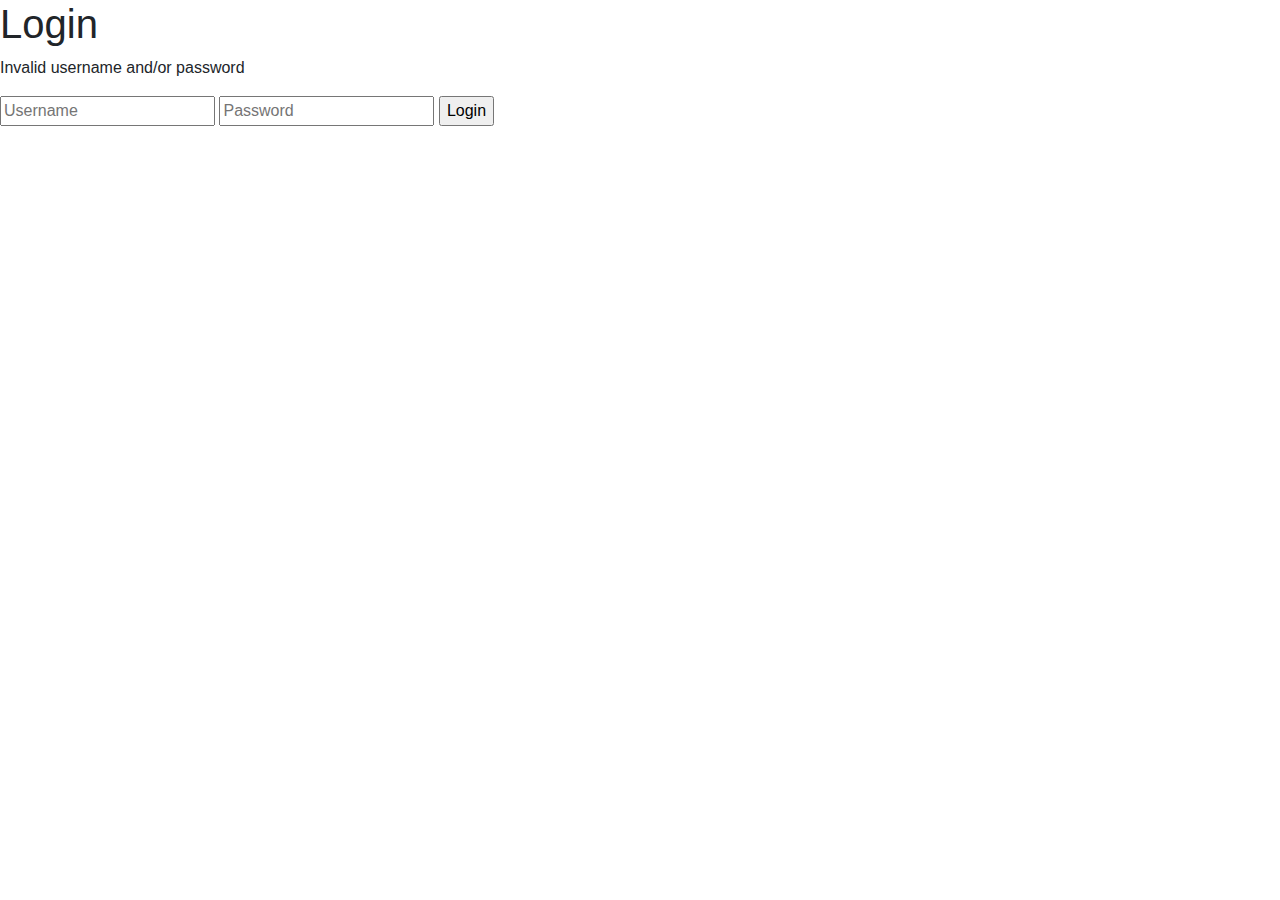
==== login-page.html @ 5237d0e8 "first commit" ====
<!DOCTYPE html>
<html lang="en">

<head>
  <meta charset="UTF-8">
  <meta http-equiv="X-UA-Compatible" content="IE=edge">
  <meta name="viewport" content="width=device-width, initial-scale=1.0">
  <title>Login</title>
  <link rel="stylesheet" href="https://cdn.jsdelivr.net/npm/bootstrap@4.0.0/dist/css/bootstrap.min.css" integrity="sha384-Gn5384xqQ1aoWXA+058RXPxPg6fy4IWvTNh0E263XmFcJlSAwiGgFAW/dAiS6JXm" crossorigin="anonymous">
    <link rel="apple-touch-icon" href="assets/img/aelogo bullet-01.png">
    <link rel="shortcut icon" type="image/x-icon" href="assets/img/aelogo bullet-01.png">
    <!-- Load Require CSS -->
    <link href="assets/css/bootstrap.min.css" rel="stylesheet">
    <!-- Font CSS -->
    <link href="assets/css/boxicon.min.css" rel="stylesheet">
    <link href="https://fonts.googleapis.com/css2?family=Open+Sans:wght@300;400;600&display=swap" rel="stylesheet">
    <!-- Load Tempalte CSS -->
    <link rel="stylesheet" href="assets/css/stylesheet_2.css">
    <!-- Custom CSS -->
    <!-- <link rel="stylesheet" href="assets/css/stylesheet.css"> -->
  <script defer src="login-page.js"></script>
</head>

<body onload="openPage()">
  <main id="main-holder">
    <h1 id="login-header">Login</h1>
    
    <div id="login-error-msg-holder">
      <p id="login-error-msg">Invalid username <span id="error-msg-second-line">and/or password</span></p>
    </div>
    
    <form id="login-form">
      <input type="text" name="username" id="username-field" class="login-form-field" placeholder="Username">
      <input type="password" name="password" id="password-field" class="login-form-field" placeholder="Password">
      <input type="submit" value="Login" id="login-form-submit">
    </form>
  
  </main>
</body>

</html>
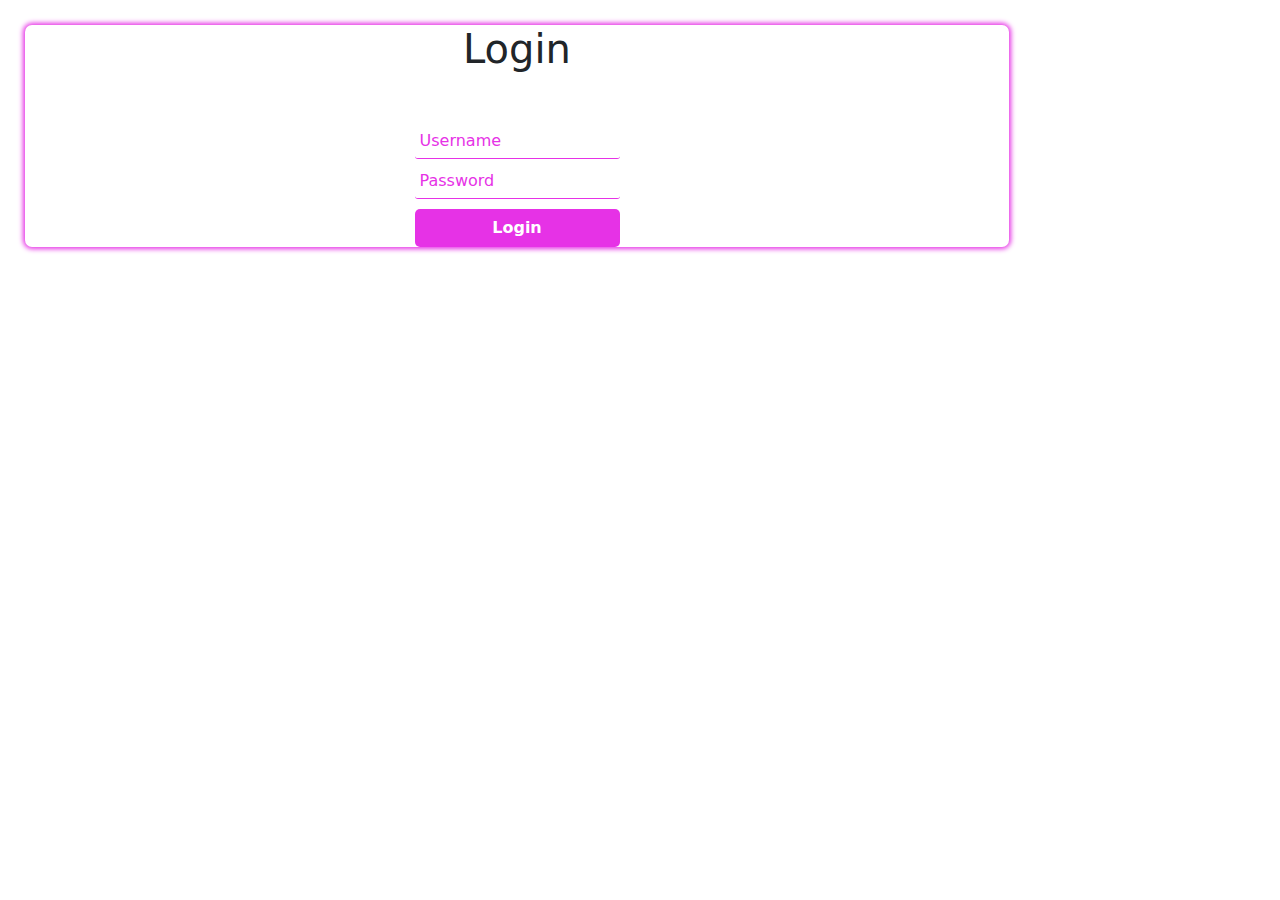
==== commit 712a066c: "bijtecssenlogindinges" ====
--- a/login-page.html
+++ b/login-page.html
@@ -21,7 +21,7 @@
   <script defer src="login-page.js"></script>
 </head>
 
-<body onload="openPage()">
+<body>
   <main id="main-holder">
     <h1 id="login-header">Login</h1>
     
--- a/assets/css/boxicon.min.css
+++ b/assets/css/boxicon.min.css
@@ -0,0 +1 @@
+@font-face{font-family:'boxicons';font-weight:normal;font-style:normal;src:url('../fonts/boxicons.eot');src:url('../fonts/boxicons.eot') format('embedded-opentype'),url('../fonts/boxicons.woff2') format('woff2'),url('../fonts/boxicons.woff') format('woff'),url('../fonts/boxicons.ttf') format('truetype'),url('../fonts/boxicons.svg?#boxicons') format('svg')}.bx{font-family:'boxicons'!important;font-weight:normal;font-style:normal;font-variant:normal;line-height:1;display:inline-block;text-transform:none;speak:none;-webkit-font-smoothing:antialiased;-moz-osx-font-smoothing:grayscale}.bx-ul{margin-left:2em;padding-left:0;list-style:none}.bx-ul>li{position:relative}.bx-ul .bx{font-size:inherit;line-height:inherit;position:absolute;left:-2em;width:2em;text-align:center}@-webkit-keyframes spin{0%{-webkit-transform:rotate(0);transform:rotate(0)}100%{-webkit-transform:rotate(359deg);transform:rotate(359deg)}}@keyframes spin{0%{-webkit-transform:rotate(0);transform:rotate(0)}100%{-webkit-transform:rotate(359deg);transform:rotate(359deg)}}@-webkit-keyframes burst{0%{-webkit-transform:scale(1);transform:scale(1);opacity:1}90%{-webkit-transform:scale(1.5);transform:scale(1.5);opacity:0}}@keyframes burst{0%{-webkit-transform:scale(1);transform:scale(1);opacity:1}90%{-webkit-transform:scale(1.5);transform:scale(1.5);opacity:0}}@-webkit-keyframes flashing{0%{opacity:1}45%{opacity:0}90%{opacity:1}}@keyframes flashing{0%{opacity:1}45%{opacity:0}90%{opacity:1}}@-webkit-keyframes fade-left{0%{-webkit-transform:translateX(0);transform:translateX(0);opacity:1}75%{-webkit-transform:translateX(-20px);transform:translateX(-20px);opacity:0}}@keyframes fade-left{0%{-webkit-transform:translateX(0);transform:translateX(0);opacity:1}75%{-webkit-transform:translateX(-20px);transform:translateX(-20px);opacity:0}}@-webkit-keyframes fade-right{0%{-webkit-transform:translateX(0);transform:translateX(0);opacity:1}75%{-webkit-transform:translateX(20px);transform:translateX(20px);opacity:0}}@keyframes fade-right{0%{-webkit-transform:translateX(0);transform:translateX(0);opacity:1}75%{-webkit-transform:translateX(20px);transform:translateX(20px);opacity:0}}@-webkit-keyframes fade-up{0%{-webkit-transform:translateY(0);transform:translateY(0);opacity:1}75%{-webkit-transform:translateY(-20px);transform:translateY(-20px);opacity:0}}@keyframes fade-up{0%{-webkit-transform:translateY(0);transform:translateY(0);opacity:1}75%{-webkit-transform:translateY(-20px);transform:translateY(-20px);opacity:0}}@-webkit-keyframes fade-down{0%{-webkit-transform:translateY(0);transform:translateY(0);opacity:1}75%{-webkit-transform:translateY(20px);transform:translateY(20px);opacity:0}}@keyframes fade-down{0%{-webkit-transform:translateY(0);transform:translateY(0);opacity:1}75%{-webkit-transform:translateY(20px);transform:translateY(20px);opacity:0}}@-webkit-keyframes tada{from{-webkit-transform:scale3d(1,1,1);transform:scale3d(1,1,1)}10%,20%{-webkit-transform:scale3d(.95,.95,.95) rotate3d(0,0,1,-10deg);transform:scale3d(.95,.95,.95) rotate3d(0,0,1,-10deg)}30%,50%,70%,90%{-webkit-transform:scale3d(1,1,1) rotate3d(0,0,1,10deg);transform:scale3d(1,1,1) rotate3d(0,0,1,10deg)}40%,60%,80%{-webkit-transform:scale3d(1,1,1) rotate3d(0,0,1,-10deg);transform:scale3d(1,1,1) rotate3d(0,0,1,-10deg)}to{-webkit-transform:scale3d(1,1,1);transform:scale3d(1,1,1)}}@keyframes tada{from{-webkit-transform:scale3d(1,1,1);transform:scale3d(1,1,1)}10%,20%{-webkit-transform:scale3d(.95,.95,.95) rotate3d(0,0,1,-10deg);transform:scale3d(.95,.95,.95) rotate3d(0,0,1,-10deg)}30%,50%,70%,90%{-webkit-transform:scale3d(1,1,1) rotate3d(0,0,1,10deg);transform:scale3d(1,1,1) rotate3d(0,0,1,10deg)}40%,60%,80%{-webkit-transform:rotate3d(0,0,1,-10deg);transform:rotate3d(0,0,1,-10deg)}to{-webkit-transform:scale3d(1,1,1);transform:scale3d(1,1,1)}}.bx-spin{-webkit-animation:spin 2s linear infinite;animation:spin 2s linear infinite}.bx-spin-hover:hover{-webkit-animation:spin 2s linear infinite;animation:spin 2s linear infinite}.bx-tada{-webkit-animation:tada 1.5s ease infinite;animation:tada 1.5s ease infinite}.bx-tada-hover:hover{-webkit-animation:tada 1.5s ease infinite;animation:tada 1.5s ease infinite}.bx-flashing{-webkit-animation:flashing 1.5s infinite linear;animation:flashing 1.5s infinite linear}.bx-flashing-hover:hover{-webkit-animation:flashing 1.5s infinite linear;animation:flashing 1.5s infinite linear}.bx-burst{-webkit-animation:burst 1.5s infinite linear;animation:burst 1.5s infinite linear}.bx-burst-hover:hover{-webkit-animation:burst 1.5s infinite linear;animation:burst 1.5s infinite linear}.bx-fade-up{-webkit-animation:fade-up 1.5s infinite linear;animation:fade-up 1.5s infinite linear}.bx-fade-up-hover:hover{-webkit-animation:fade-up 1.5s infinite linear;animation:fade-up 1.5s infinite linear}.bx-fade-down{-webkit-animation:fade-down 1.5s infinite linear;animation:fade-down 1.5s infinite linear}.bx-fade-down-hover:hover{-webkit-animation:fade-down 1.5s infinite linear;animation:fade-down 1.5s infinite linear}.bx-fade-left{-webkit-animation:fade-left 1.5s infinite linear;animation:fade-left 1.5s infinite linear}.bx-fade-left-hover:hover{-webkit-animation:fade-left 1.5s infinite linear;animation:fade-left 1.5s infinite linear}.bx-fade-right{-webkit-animation:fade-right 1.5s infinite linear;animation:fade-right 1.5s infinite linear}.bx-fade-right-hover:hover{-webkit-animation:fade-right 1.5s infinite linear;animation:fade-right 1.5s infinite linear}.bx-xs{font-size:1rem!important}.bx-sm{font-size:1.55rem!important}.bx-md{font-size:2.25rem!important}.bx-fw{font-size:1.2857142857em;line-height:.8em;width:1.2857142857em;height:.8em;margin-top:-.2em!important;vertical-align:middle}.bx-lg{font-size:3.0!important}.bx-pull-left{float:left;margin-right:.3em!important}.bx-pull-right{float:right;margin-left:.3em!important}.bx-rotate-90{transform:rotate(90deg);-ms-filter:'progid:DXImageTransform.Microsoft.BasicImage(rotation=1)'}.bx-rotate-180{transform:rotate(180deg);-ms-filter:'progid:DXImageTransform.Microsoft.BasicImage(rotation=2)'}.bx-rotate-270{transform:rotate(270deg);-ms-filter:'progid:DXImageTransform.Microsoft.BasicImage(rotation=3)'}.bx-flip-horizontal{transform:scaleX(-1);-ms-filter:'progid:DXImageTransform.Microsoft.BasicImage(rotation=0,mirror=1)'}.bx-flip-vertical{transform:scaleY(-1);-ms-filter:'progid:DXImageTransform.Microsoft.BasicImage(rotation=2,mirror=1)'}.bx-border{padding:.25em;border:.07em solid rgba(0,0,0,.1);border-radius:.25em}.bx-border-circle{padding:.25em;border:.07em solid rgba(0,0,0,.1);border-radius:50%}.bx-abacus:before{content:"\e900"}.bx-accessibility:before{content:"\e901"}.bx-add-to-queue:before{content:"\e902"}.bx-adjust:before{content:"\e903"}.bx-alarm:before{content:"\e904"}.bx-alarm-add:before{content:"\e905"}.bx-alarm-exclamation:before{content:"\e906"}.bx-alarm-off:before{content:"\e907"}.bx-alarm-snooze:before{content:"\e908"}.bx-album:before{content:"\e909"}.bx-align-justify:before{content:"\e90a"}.bx-align-left:before{content:"\e90b"}.bx-align-middle:before{content:"\e90c"}.bx-align-right:before{content:"\e90d"}.bx-analyse:before{content:"\e90e"}.bx-anchor:before{content:"\e90f"}.bx-angry:before{content:"\e910"}.bx-aperture:before{content:"\e911"}.bx-arch:before{content:"\e912"}.bx-archive:before{content:"\e913"}.bx-archive-in:before{content:"\e914"}.bx-archive-out:before{content:"\e915"}.bx-area:before{content:"\e916"}.bx-arrow-back:before{content:"\e917"}.bx-arrow-from-bottom:before{content:"\e918"}.bx-arrow-from-left:before{content:"\e919"}.bx-arrow-from-right:before{content:"\e91a"}.bx-arrow-from-top:before{content:"\e91b"}.bx-arrow-to-bottom:before{content:"\e91c"}.bx-arrow-to-left:before{content:"\e91d"}.bx-arrow-to-right:before{content:"\e91e"}.bx-arrow-to-top:before{content:"\e91f"}.bx-at:before{content:"\e920"}.bx-atom:before{content:"\e921"}.bx-award:before{content:"\e922"}.bx-badge:before{content:"\e923"}.bx-badge-check:before{content:"\e924"}.bx-ball:before{content:"\e925"}.bx-band-aid:before{content:"\e926"}.bx-bar-chart:before{content:"\e927"}.bx-bar-chart-alt:before{content:"\e928"}.bx-bar-chart-alt-2:before{content:"\e929"}.bx-bar-chart-square:before{content:"\e92a"}.bx-barcode:before{content:"\e92b"}.bx-barcode-reader:before{content:"\e92c"}.bx-baseball:before{content:"\e92d"}.bx-basket:before{content:"\e92e"}.bx-basketball:before{content:"\e92f"}.bx-bath:before{content:"\e930"}.bx-battery:before{content:"\e931"}.bx-bed:before{content:"\e932"}.bx-been-here:before{content:"\e933"}.bx-beer:before{content:"\e934"}.bx-bell:before{content:"\e935"}.bx-bell-minus:before{content:"\e936"}.bx-bell-off:before{content:"\e937"}.bx-bell-plus:before{content:"\e938"}.bx-bible:before{content:"\e939"}.bx-bitcoin:before{content:"\e93a"}.bx-blanket:before{content:"\e93b"}.bx-block:before{content:"\e93c"}.bx-bluetooth:before{content:"\e93d"}.bx-body:before{content:"\e93e"}.bx-bold:before{content:"\e93f"}.bx-bolt-circle:before{content:"\e940"}.bx-bomb:before{content:"\e941"}.bx-bone:before{content:"\e942"}.bx-bong:before{content:"\e943"}.bx-book:before{content:"\e944"}.bx-book-add:before{content:"\e945"}.bx-book-alt:before{content:"\e946"}.bx-book-bookmark:before{content:"\e947"}.bx-book-content:before{content:"\e948"}.bx-book-heart:before{content:"\e949"}.bx-bookmark:before{content:"\e94a"}.bx-bookmark-alt:before{content:"\e94b"}.bx-bookmark-alt-minus:before{content:"\e94c"}.bx-bookmark-alt-plus:before{content:"\e94d"}.bx-bookmark-heart:before{content:"\e94e"}.bx-bookmark-minus:before{content:"\e94f"}.bx-bookmark-plus:before{content:"\e950"}.bx-bookmarks:before{content:"\e951"}.bx-book-open:before{content:"\e952"}.bx-book-reader:before{content:"\e953"}.bx-border-all:before{content:"\e954"}.bx-border-bottom:before{content:"\e955"}.bx-border-inner:before{content:"\e956"}.bx-border-left:before{content:"\e957"}.bx-border-none:before{content:"\e958"}.bx-border-outer:before{content:"\e959"}.bx-border-radius:before{content:"\e95a"}.bx-border-right:before{content:"\e95b"}.bx-border-top:before{content:"\e95c"}.bx-bot:before{content:"\e95d"}.bx-bowling-ball:before{content:"\e95e"}.bx-box:before{content:"\e95f"}.bx-bracket:before{content:"\e960"}.bx-braille:before{content:"\e961"}.bx-brain:before{content:"\e962"}.bx-briefcase:before{content:"\e963"}.bx-briefcase-alt:before{content:"\e964"}.bx-briefcase-alt-2:before{content:"\e965"}.bx-brightness:before{content:"\e966"}.bx-brightness-half:before{content:"\e967"}.bx-broadcast:before{content:"\e968"}.bx-brush:before{content:"\e969"}.bx-brush-alt:before{content:"\e96a"}.bx-bug:before{content:"\e96b"}.bx-bug-alt:before{content:"\e96c"}.bx-building:before{content:"\e96d"}.bx-building-house:before{content:"\e96e"}.bx-buildings:before{content:"\e96f"}.bx-bulb:before{content:"\e970"}.bx-bullseye:before{content:"\e971"}.bx-buoy:before{content:"\e972"}.bx-bus:before{content:"\e973"}.bx-bus-school:before{content:"\e974"}.bx-cabinet:before{content:"\e975"}.bx-cake:before{content:"\e976"}.bx-calculator:before{content:"\e977"}.bx-calendar:before{content:"\e978"}.bx-calendar-alt:before{content:"\e979"}.bx-calendar-check:before{content:"\e97a"}.bx-calendar-edit:before{content:"\e97b"}.bx-calendar-event:before{content:"\e97c"}.bx-calendar-exclamation:before{content:"\e97d"}.bx-calendar-heart:before{content:"\e97e"}.bx-calendar-minus:before{content:"\e97f"}.bx-calendar-plus:before{content:"\e980"}.bx-calendar-star:before{content:"\e981"}.bx-calendar-week:before{content:"\e982"}.bx-calendar-x:before{content:"\e983"}.bx-camera:before{content:"\e984"}.bx-camera-home:before{content:"\e985"}.bx-camera-movie:before{content:"\e986"}.bx-camera-off:before{content:"\e987"}.bx-capsule:before{content:"\e988"}.bx-captions:before{content:"\e989"}.bx-car:before{content:"\e98a"}.bx-card:before{content:"\e98b"}.bx-caret-down:before{content:"\e98c"}.bx-caret-down-circle:before{content:"\e98d"}.bx-caret-down-square:before{content:"\e98e"}.bx-caret-left:before{content:"\e98f"}.bx-caret-left-circle:before{content:"\e990"}.bx-caret-left-square:before{content:"\e991"}.bx-caret-right:before{content:"\e992"}.bx-caret-right-circle:before{content:"\e993"}.bx-caret-right-square:before{content:"\e994"}.bx-caret-up:before{content:"\e995"}.bx-caret-up-circle:before{content:"\e996"}.bx-caret-up-square:before{content:"\e997"}.bx-carousel:before{content:"\e998"}.bx-cart:before{content:"\e999"}.bx-cart-alt:before{content:"\e99a"}.bx-cast:before{content:"\e99b"}.bx-category:before{content:"\e99c"}.bx-category-alt:before{content:"\e99d"}.bx-cctv:before{content:"\e99e"}.bx-certification:before{content:"\e99f"}.bx-chair:before{content:"\e9a0"}.bx-chalkboard:before{content:"\e9a1"}.bx-chart:before{content:"\e9a2"}.bx-chat:before{content:"\e9a3"}.bx-check:before{content:"\e9a4"}.bx-checkbox:before{content:"\e9a5"}.bx-checkbox-checked:before{content:"\e9a6"}.bx-checkbox-square:before{content:"\e9a7"}.bx-check-circle:before{content:"\e9a8"}.bx-check-double:before{content:"\e9a9"}.bx-check-shield:before{content:"\e9aa"}.bx-check-square:before{content:"\e9ab"}.bx-chevron-down:before{content:"\e9ac"}.bx-chevron-down-circle:before{content:"\e9ad"}.bx-chevron-down-square:before{content:"\e9ae"}.bx-chevron-left:before{content:"\e9af"}.bx-chevron-left-circle:before{content:"\e9b0"}.bx-chevron-left-square:before{content:"\e9b1"}.bx-chevron-right:before{content:"\e9b2"}.bx-chevron-right-circle:before{content:"\e9b3"}.bx-chevron-right-square:before{content:"\e9b4"}.bx-chevrons-down:before{content:"\e9b5"}.bx-chevrons-left:before{content:"\e9b6"}.bx-chevrons-right:before{content:"\e9b7"}.bx-chevrons-up:before{content:"\e9b8"}.bx-chevron-up:before{content:"\e9b9"}.bx-chevron-up-circle:before{content:"\e9ba"}.bx-chevron-up-square:before{content:"\e9bb"}.bx-chip:before{content:"\e9bc"}.bx-church:before{content:"\e9bd"}.bx-circle:before{content:"\e9be"}.bx-clinic:before{content:"\e9bf"}.bx-clipboard:before{content:"\e9c0"}.bx-closet:before{content:"\e9c1"}.bx-cloud:before{content:"\e9c2"}.bx-cloud-download:before{content:"\e9c3"}.bx-cloud-drizzle:before{content:"\e9c4"}.bx-cloud-lightning:before{content:"\e9c5"}.bx-cloud-light-rain:before{content:"\e9c6"}.bx-cloud-rain:before{content:"\e9c7"}.bx-cloud-snow:before{content:"\e9c8"}.bx-cloud-upload:before{content:"\e9c9"}.bx-code:before{content:"\e9ca"}.bx-code-alt:before{content:"\e9cb"}.bx-code-block:before{content:"\e9cc"}.bx-code-curly:before{content:"\e9cd"}.bx-coffee:before{content:"\e9ce"}.bx-coffee-togo:before{content:"\e9cf"}.bx-cog:before{content:"\e9d0"}.bx-coin:before{content:"\e9d1"}.bx-coin-stack:before{content:"\e9d2"}.bx-collapse:before{content:"\e9d3"}.bx-collection:before{content:"\e9d4"}.bx-color-fill:before{content:"\e9d5"}.bx-columns:before{content:"\e9d6"}.bx-command:before{content:"\e9d7"}.bx-comment:before{content:"\e9d8"}.bx-comment-add:before{content:"\e9d9"}.bx-comment-check:before{content:"\e9da"}.bx-comment-detail:before{content:"\e9db"}.bx-comment-dots:before{content:"\e9dc"}.bx-comment-edit:before{content:"\e9dd"}.bx-comment-error:before{content:"\e9de"}.bx-comment-minus:before{content:"\e9df"}.bx-comment-x:before{content:"\e9e0"}.bx-compass:before{content:"\e9e1"}.bx-confused:before{content:"\e9e2"}.bx-conversation:before{content:"\e9e3"}.bx-cookie:before{content:"\e9e4"}.bx-cool:before{content:"\e9e5"}.bx-copy:before{content:"\e9e6"}.bx-copy-alt:before{content:"\e9e7"}.bx-copyright:before{content:"\e9e8"}.bx-credit-card:before{content:"\e9e9"}.bx-credit-card-alt:before{content:"\e9ea"}.bx-credit-card-front:before{content:"\e9eb"}.bx-crop:before{content:"\e9ec"}.bx-crosshair:before{content:"\e9ed"}.bx-crown:before{content:"\e9ee"}.bx-cube:before{content:"\e9ef"}.bx-cube-alt:before{content:"\e9f0"}.bx-cuboid:before{content:"\e9f1"}.bx-current-location:before{content:"\e9f2"}.bx-customize:before{content:"\e9f3"}.bx-cut:before{content:"\e9f4"}.bx-cycling:before{content:"\e9f5"}.bx-cylinder:before{content:"\e9f6"}.bx-data:before{content:"\e9f7"}.bx-desktop:before{content:"\e9f8"}.bx-detail:before{content:"\e9f9"}.bx-devices:before{content:"\e9fa"}.bx-dialpad:before{content:"\e9fb"}.bx-dialpad-alt:before{content:"\e9fc"}.bx-diamond:before{content:"\e9fd"}.bx-dice-1:before{content:"\e9fe"}.bx-dice-2:before{content:"\e9ff"}.bx-dice-3:before{content:"\ea00"}.bx-dice-4:before{content:"\ea01"}.bx-dice-5:before{content:"\ea02"}.bx-dice-6:before{content:"\ea03"}.bx-directions:before{content:"\ea04"}.bx-disc:before{content:"\ea05"}.bx-dish:before{content:"\ea06"}.bx-dislike:before{content:"\ea07"}.bx-dizzy:before{content:"\ea08"}.bx-dna:before{content:"\ea09"}.bx-dock-bottom:before{content:"\ea0a"}.bx-dock-left:before{content:"\ea0b"}.bx-dock-right:before{content:"\ea0c"}.bx-dock-top:before{content:"\ea0d"}.bx-dollar:before{content:"\ea0e"}.bx-dollar-circle:before{content:"\ea0f"}.bx-donate-blood:before{content:"\ea10"}.bx-donate-heart:before{content:"\ea11"}.bx-door-open:before{content:"\ea12"}.bx-dots-horizontal:before{content:"\ea13"}.bx-dots-horizontal-rounded:before{content:"\ea14"}.bx-dots-vertical:before{content:"\ea15"}.bx-dots-vertical-rounded:before{content:"\ea16"}.bx-doughnut-chart:before{content:"\ea17"}.bx-down-arrow:before{content:"\ea18"}.bx-down-arrow-alt:before{content:"\ea19"}.bx-down-arrow-circle:before{content:"\ea1a"}.bx-download:before{content:"\ea1b"}.bx-downvote:before{content:"\ea1c"}.bx-drink:before{content:"\ea1d"}.bx-droplet:before{content:"\ea1e"}.bx-dumbbell:before{content:"\ea1f"}.bx-duplicate:before{content:"\ea20"}.bx-edit:before{content:"\ea21"}.bx-edit-alt:before{content:"\ea22"}.bx-envelope:before{content:"\ea23"}.bx-envelope-open:before{content:"\ea24"}.bx-equalizer:before{content:"\ea25"}.bx-eraser:before{content:"\ea26"}.bx-error:before{content:"\ea27"}.bx-error-alt:before{content:"\ea28"}.bx-error-circle:before{content:"\ea29"}.bx-euro:before{content:"\ea2a"}.bx-exclude:before{content:"\ea2b"}.bx-exit:before{content:"\ea2c"}.bx-exit-fullscreen:before{content:"\ea2d"}.bx-expand:before{content:"\ea2e"}.bx-expand-alt:before{content:"\ea2f"}.bx-export:before{content:"\ea30"}.bx-extension:before{content:"\ea31"}.bx-face:before{content:"\ea32"}.bx-fast-forward:before{content:"\ea33"}.bx-fast-forward-circle:before{content:"\ea34"}.bx-female:before{content:"\ea35"}.bx-female-sign:before{content:"\ea36"}.bx-file:before{content:"\ea37"}.bx-file-blank:before{content:"\ea38"}.bx-file-find:before{content:"\ea39"}.bx-film:before{content:"\ea3a"}.bx-filter:before{content:"\ea3b"}.bx-filter-alt:before{content:"\ea3c"}.bx-fingerprint:before{content:"\ea3d"}.bx-first-aid:before{content:"\ea3e"}.bx-first-page:before{content:"\ea3f"}.bx-flag:before{content:"\ea40"}.bx-folder:before{content:"\ea41"}.bx-folder-minus:before{content:"\ea42"}.bx-folder-open:before{content:"\ea43"}.bx-folder-plus:before{content:"\ea44"}.bx-font:before{content:"\ea45"}.bx-font-color:before{content:"\ea46"}.bx-font-family:before{content:"\ea47"}.bx-font-size:before{content:"\ea48"}.bx-food-menu:before{content:"\ea49"}.bx-food-tag:before{content:"\ea4a"}.bx-football:before{content:"\ea4b"}.bx-fridge:before{content:"\ea4c"}.bx-fullscreen:before{content:"\ea4d"}.bx-game:before{content:"\ea4e"}.bx-gas-pump:before{content:"\ea4f"}.bx-ghost:before{content:"\ea50"}.bx-gift:before{content:"\ea51"}.bx-git-branch:before{content:"\ea52"}.bx-git-commit:before{content:"\ea53"}.bx-git-compare:before{content:"\ea54"}.bx-git-merge:before{content:"\ea55"}.bx-git-pull-request:before{content:"\ea56"}.bx-git-repo-forked:before{content:"\ea57"}.bx-glasses:before{content:"\ea58"}.bx-glasses-alt:before{content:"\ea59"}.bx-globe:before{content:"\ea5a"}.bx-globe-alt:before{content:"\ea5b"}.bx-grid:before{content:"\ea5c"}.bx-grid-alt:before{content:"\ea5d"}.bx-grid-horizontal:before{content:"\ea5e"}.bx-grid-small:before{content:"\ea5f"}.bx-grid-vertical:before{content:"\ea60"}.bx-group:before{content:"\ea61"}.bx-handicap:before{content:"\ea62"}.bx-happy:before{content:"\ea63"}.bx-happy-alt:before{content:"\ea64"}.bx-happy-beaming:before{content:"\ea65"}.bx-happy-heart-eyes:before{content:"\ea66"}.bx-hash:before{content:"\ea67"}.bx-hdd:before{content:"\ea68"}.bx-heading:before{content:"\ea69"}.bx-headphone:before{content:"\ea6a"}.bx-health:before{content:"\ea6b"}.bx-heart:before{content:"\ea6c"}.bx-heart-circle:before{content:"\ea6d"}.bx-heart-square:before{content:"\ea6e"}.bx-help-circle:before{content:"\ea6f"}.bx-hide:before{content:"\ea70"}.bx-highlight:before{content:"\ea71"}.bx-history:before{content:"\ea72"}.bx-hive:before{content:"\ea73"}.bx-home:before{content:"\ea74"}.bx-home-alt:before{content:"\ea75"}.bx-home-circle:before{content:"\ea76"}.bx-home-heart:before{content:"\ea77"}.bx-home-smile:before{content:"\ea78"}.bx-horizontal-center:before{content:"\ea79"}.bx-hotel:before{content:"\ea7a"}.bx-hourglass:before{content:"\ea7b"}.bx-id-card:before{content:"\ea7c"}.bx-image:before{content:"\ea7d"}.bx-image-add:before{content:"\ea7e"}.bx-image-alt:before{content:"\ea7f"}.bx-images:before{content:"\ea80"}.bx-import:before{content:"\ea81"}.bx-infinite:before{content:"\ea82"}.bx-info-circle:before{content:"\ea83"}.bx-info-square:before{content:"\ea84"}.bx-intersect:before{content:"\ea85"}.bx-italic:before{content:"\ea86"}.bx-joystick:before{content:"\ea87"}.bx-joystick-alt:before{content:"\ea88"}.bx-joystick-button:before{content:"\ea89"}.bx-key:before{content:"\ea8a"}.bx-label:before{content:"\ea8b"}.bx-landscape:before{content:"\ea8c"}.bx-laptop:before{content:"\ea8d"}.bx-last-page:before{content:"\ea8e"}.bx-laugh:before{content:"\ea8f"}.bx-layer:before{content:"\ea90"}.bx-layer-minus:before{content:"\ea91"}.bx-layer-plus:before{content:"\ea92"}.bx-layout:before{content:"\ea93"}.bx-left-arrow:before{content:"\ea94"}.bx-left-arrow-alt:before{content:"\ea95"}.bx-left-arrow-circle:before{content:"\ea96"}.bx-left-down-arrow-circle:before{content:"\ea97"}.bx-left-indent:before{content:"\ea98"}.bx-left-top-arrow-circle:before{content:"\ea99"}.bx-library:before{content:"\ea9a"}.bx-like:before{content:"\ea9b"}.bx-line-chart:before{content:"\ea9c"}.bx-line-chart-down:before{content:"\ea9d"}.bx-link:before{content:"\ea9e"}.bx-link-alt:before{content:"\ea9f"}.bx-link-external:before{content:"\eaa0"}.bx-lira:before{content:"\eaa1"}.bx-list-check:before{content:"\eaa2"}.bx-list-minus:before{content:"\eaa3"}.bx-list-ol:before{content:"\eaa4"}.bx-list-plus:before{content:"\eaa5"}.bx-list-ul:before{content:"\eaa6"}.bx-loader:before{content:"\eaa7"}.bx-loader-alt:before{content:"\eaa8"}.bx-loader-circle:before{content:"\eaa9"}.bx-location-plus:before{content:"\eaaa"}.bx-lock:before{content:"\eaab"}.bx-lock-alt:before{content:"\eaac"}.bx-lock-open:before{content:"\eaad"}.bx-lock-open-alt:before{content:"\eaae"}.bx-log-in:before{content:"\eaaf"}.bx-log-in-circle:before{content:"\eab0"}.bx-log-out:before{content:"\eab1"}.bx-log-out-circle:before{content:"\eab2"}.bx-low-vision:before{content:"\eab3"}.bx-magnet:before{content:"\eab4"}.bx-mail-send:before{content:"\eab5"}.bx-male:before{content:"\eab6"}.bx-male-sign:before{content:"\eab7"}.bx-map:before{content:"\eab8"}.bx-map-alt:before{content:"\eab9"}.bx-map-pin:before{content:"\eaba"}.bx-mask:before{content:"\eabb"}.bx-medal:before{content:"\eabc"}.bx-meh:before{content:"\eabd"}.bx-meh-alt:before{content:"\eabe"}.bx-meh-blank:before{content:"\eabf"}.bx-memory-card:before{content:"\eac0"}.bx-menu:before{content:"\eac1"}.bx-menu-alt-left:before{content:"\eac2"}.bx-menu-alt-right:before{content:"\eac3"}.bx-merge:before{content:"\eac4"}.bx-message:before{content:"\eac5"}.bx-message-add:before{content:"\eac6"}.bx-message-alt:before{content:"\eac7"}.bx-message-alt-add:before{content:"\eac8"}.bx-message-alt-check:before{content:"\eac9"}.bx-message-alt-detail:before{content:"\eaca"}.bx-message-alt-dots:before{content:"\eacb"}.bx-message-alt-edit:before{content:"\eacc"}.bx-message-alt-error:before{content:"\eacd"}.bx-message-alt-minus:before{content:"\eace"}.bx-message-alt-x:before{content:"\eacf"}.bx-message-check:before{content:"\ead0"}.bx-message-detail:before{content:"\ead1"}.bx-message-dots:before{content:"\ead2"}.bx-message-edit:before{content:"\ead3"}.bx-message-error:before{content:"\ead4"}.bx-message-minus:before{content:"\ead5"}.bx-message-rounded:before{content:"\ead6"}.bx-message-rounded-add:before{content:"\ead7"}.bx-message-rounded-check:before{content:"\ead8"}.bx-message-rounded-detail:before{content:"\ead9"}.bx-message-rounded-dots:before{content:"\eada"}.bx-message-rounded-edit:before{content:"\eadb"}.bx-message-rounded-error:before{content:"\eadc"}.bx-message-rounded-minus:before{content:"\eadd"}.bx-message-rounded-x:before{content:"\eade"}.bx-message-square:before{content:"\eadf"}.bx-message-square-add:before{content:"\eae0"}.bx-message-square-check:before{content:"\eae1"}.bx-message-square-detail:before{content:"\eae2"}.bx-message-square-dots:before{content:"\eae3"}.bx-message-square-edit:before{content:"\eae4"}.bx-message-square-error:before{content:"\eae5"}.bx-message-square-minus:before{content:"\eae6"}.bx-message-square-x:before{content:"\eae7"}.bx-message-x:before{content:"\eae8"}.bx-meteor:before{content:"\eae9"}.bx-microchip:before{content:"\eaea"}.bx-microphone:before{content:"\eaeb"}.bx-microphone-off:before{content:"\eaec"}.bx-minus:before{content:"\eaed"}.bx-minus-back:before{content:"\eaee"}.bx-minus-circle:before{content:"\eaef"}.bx-minus-front:before{content:"\eaf0"}.bx-mobile:before{content:"\eaf1"}.bx-mobile-alt:before{content:"\eaf2"}.bx-mobile-landscape:before{content:"\eaf3"}.bx-mobile-vibration:before{content:"\eaf4"}.bx-money:before{content:"\eaf5"}.bx-moon:before{content:"\eaf6"}.bx-mouse:before{content:"\eaf7"}.bx-mouse-alt:before{content:"\eaf8"}.bx-move:before{content:"\eaf9"}.bx-move-horizontal:before{content:"\eafa"}.bx-move-vertical:before{content:"\eafb"}.bx-movie:before{content:"\eafc"}.bx-movie-play:before{content:"\eafd"}.bx-music:before{content:"\eafe"}.bx-navigation:before{content:"\eaff"}.bx-network-chart:before{content:"\eb00"}.bx-news:before{content:"\eb01"}.bx-no-entry:before{content:"\eb02"}.bx-note:before{content:"\eb03"}.bx-notepad:before{content:"\eb04"}.bx-notification:before{content:"\eb05"}.bx-notification-off:before{content:"\eb06"}.bx-outline:before{content:"\eb07"}.bx-package:before{content:"\eb08"}.bx-paint:before{content:"\eb09"}.bx-paint-roll:before{content:"\eb0a"}.bx-palette:before{content:"\eb0b"}.bx-paperclip:before{content:"\eb0c"}.bx-paper-plane:before{content:"\eb0d"}.bx-paragraph:before{content:"\eb0e"}.bx-paste:before{content:"\eb0f"}.bx-pause:before{content:"\eb10"}.bx-pause-circle:before{content:"\eb11"}.bx-pen:before{content:"\eb12"}.bx-pencil:before{content:"\eb13"}.bx-phone:before{content:"\eb14"}.bx-phone-call:before{content:"\eb15"}.bx-phone-incoming:before{content:"\eb16"}.bx-phone-outgoing:before{content:"\eb17"}.bx-photo-album:before{content:"\eb18"}.bx-pie-chart:before{content:"\eb19"}.bx-pie-chart-alt:before{content:"\eb1a"}.bx-pie-chart-alt-2:before{content:"\eb1b"}.bx-pin:before{content:"\eb1c"}.bx-planet:before{content:"\eb1d"}.bx-play:before{content:"\eb1e"}.bx-play-circle:before{content:"\eb1f"}.bx-plug:before{content:"\eb20"}.bx-plus:before{content:"\eb21"}.bx-plus-circle:before{content:"\eb22"}.bx-plus-medical:before{content:"\eb23"}.bx-pointer:before{content:"\eb24"}.bx-poll:before{content:"\eb25"}.bx-polygon:before{content:"\eb26"}.bx-pound:before{content:"\eb27"}.bx-power-off:before{content:"\eb28"}.bx-printer:before{content:"\eb29"}.bx-pulse:before{content:"\eb2a"}.bx-purchase-tag:before{content:"\eb2b"}.bx-purchase-tag-alt:before{content:"\eb2c"}.bx-pyramid:before{content:"\eb2d"}.bx-question-mark:before{content:"\eb2e"}.bx-radar:before{content:"\eb2f"}.bx-radio:before{content:"\eb30"}.bx-radio-circle:before{content:"\eb31"}.bx-radio-circle-marked:before{content:"\eb32"}.bx-receipt:before{content:"\eb33"}.bx-rectangle:before{content:"\eb34"}.bx-recycle:before{content:"\eb35"}.bx-redo:before{content:"\eb36"}.bx-refresh:before{content:"\eb37"}.bx-rename:before{content:"\eb38"}.bx-repeat:before{content:"\eb39"}.bx-reply:before{content:"\eb3a"}.bx-reply-all:before{content:"\eb3b"}.bx-repost:before{content:"\eb3c"}.bx-reset:before{content:"\eb3d"}.bx-restaurant:before{content:"\eb3e"}.bx-revision:before{content:"\eb3f"}.bx-rewind:before{content:"\eb40"}.bx-rewind-circle:before{content:"\eb41"}.bx-right-arrow:before{content:"\eb42"}.bx-right-arrow-alt:before{content:"\eb43"}.bx-right-arrow-circle:before{content:"\eb44"}.bx-right-down-arrow-circle:before{content:"\eb45"}.bx-right-indent:before{content:"\eb46"}.bx-right-top-arrow-circle:before{content:"\eb47"}.bx-rocket:before{content:"\eb48"}.bx-rotate-left:before{content:"\eb49"}.bx-rotate-right:before{content:"\eb4a"}.bx-rss:before{content:"\eb4b"}.bx-ruble:before{content:"\eb4c"}.bx-ruler:before{content:"\eb4d"}.bx-run:before{content:"\eb4e"}.bx-rupee:before{content:"\eb4f"}.bx-sad:before{content:"\eb50"}.bx-save:before{content:"\eb51"}.bx-scan:before{content:"\eb52"}.bx-screenshot:before{content:"\eb53"}.bx-search:before{content:"\eb54"}.bx-search-alt:before{content:"\eb55"}.bx-search-alt-2:before{content:"\eb56"}.bx-selection:before{content:"\eb57"}.bx-select-multiple:before{content:"\eb58"}.bx-send:before{content:"\eb59"}.bx-server:before{content:"\eb5a"}.bx-shape-circle:before{content:"\eb5b"}.bx-shape-polygon:before{content:"\eb5c"}.bx-shape-square:before{content:"\eb5d"}.bx-shape-triangle:before{content:"\eb5e"}.bx-share:before{content:"\eb5f"}.bx-share-alt:before{content:"\eb60"}.bx-shekel:before{content:"\eb61"}.bx-shield:before{content:"\eb62"}.bx-shield-alt:before{content:"\eb63"}.bx-shield-alt-2:before{content:"\eb64"}.bx-shield-quarter:before{content:"\eb65"}.bx-shield-x:before{content:"\eb66"}.bx-shocked:before{content:"\eb67"}.bx-shopping-bag:before{content:"\eb68"}.bx-show:before{content:"\eb69"}.bx-show-alt:before{content:"\eb6a"}.bx-shuffle:before{content:"\eb6b"}.bx-sidebar:before{content:"\eb6c"}.bx-sitemap:before{content:"\eb6d"}.bx-skip-next:before{content:"\eb6e"}.bx-skip-next-circle:before{content:"\eb6f"}.bx-skip-previous:before{content:"\eb70"}.bx-skip-previous-circle:before{content:"\eb71"}.bx-sleepy:before{content:"\eb72"}.bx-slider:before{content:"\eb73"}.bx-slider-alt:before{content:"\eb74"}.bx-slideshow:before{content:"\eb75"}.bx-smile:before{content:"\eb76"}.bx-sort:before{content:"\eb77"}.bx-sort-alt-2:before{content:"\eb78"}.bx-sort-a-z:before{content:"\eb79"}.bx-sort-down:before{content:"\eb7a"}.bx-sort-up:before{content:"\eb7b"}.bx-sort-z-a:before{content:"\eb7c"}.bx-spa:before{content:"\eb7d"}.bx-space-bar:before{content:"\eb7e"}.bx-spray-can:before{content:"\eb7f"}.bx-spreadsheet:before{content:"\eb80"}.bx-square:before{content:"\eb81"}.bx-square-rounded:before{content:"\eb82"}.bx-star:before{content:"\eb83"}.bx-station:before{content:"\eb84"}.bx-stats:before{content:"\eb85"}.bx-sticker:before{content:"\eb86"}.bx-stop:before{content:"\eb87"}.bx-stop-circle:before{content:"\eb88"}.bx-stopwatch:before{content:"\eb89"}.bx-store:before{content:"\eb8a"}.bx-store-alt:before{content:"\eb8b"}.bx-street-view:before{content:"\eb8c"}.bx-strikethrough:before{content:"\eb8d"}.bx-subdirectory-left:before{content:"\eb8e"}.bx-subdirectory-right:before{content:"\eb8f"}.bx-sun:before{content:"\eb90"}.bx-support:before{content:"\eb91"}.bx-swim:before{content:"\eb92"}.bx-sync:before{content:"\eb93"}.bx-tab:before{content:"\eb94"}.bx-table:before{content:"\eb95"}.bx-tachometer:before{content:"\eb96"}.bx-tag:before{content:"\eb97"}.bx-tag-alt:before{content:"\eb98"}.bx-target-lock:before{content:"\eb99"}.bx-task:before{content:"\eb9a"}.bx-task-x:before{content:"\eb9b"}.bx-taxi:before{content:"\eb9c"}.bx-tennis-ball:before{content:"\eb9d"}.bx-terminal:before{content:"\eb9e"}.bx-test-tube:before{content:"\eb9f"}.bx-text:before{content:"\eba0"}.bx-time:before{content:"\eba1"}.bx-time-five:before{content:"\eba2"}.bx-timer:before{content:"\eba3"}.bx-tired:before{content:"\eba4"}.bx-toggle-left:before{content:"\eba5"}.bx-toggle-right:before{content:"\eba6"}.bx-tone:before{content:"\eba7"}.bx-traffic-cone:before{content:"\eba8"}.bx-train:before{content:"\eba9"}.bx-transfer:before{content:"\ebaa"}.bx-transfer-alt:before{content:"\ebab"}.bx-trash:before{content:"\ebac"}.bx-trash-alt:before{content:"\ebad"}.bx-trending-down:before{content:"\ebae"}.bx-trending-up:before{content:"\ebaf"}.bx-trim:before{content:"\ebb0"}.bx-trip:before{content:"\ebb1"}.bx-trophy:before{content:"\ebb2"}.bx-tv:before{content:"\ebb3"}.bx-underline:before{content:"\ebb4"}.bx-undo:before{content:"\ebb5"}.bx-unite:before{content:"\ebb6"}.bx-unlink:before{content:"\ebb7"}.bx-up-arrow:before{content:"\ebb8"}.bx-up-arrow-alt:before{content:"\ebb9"}.bx-up-arrow-circle:before{content:"\ebba"}.bx-upload:before{content:"\ebbb"}.bx-upside-down:before{content:"\ebbc"}.bx-upvote:before{content:"\ebbd"}.bx-usb:before{content:"\ebbe"}.bx-user:before{content:"\ebbf"}.bx-user-check:before{content:"\ebc0"}.bx-user-circle:before{content:"\ebc1"}.bx-user-minus:before{content:"\ebc2"}.bx-user-pin:before{content:"\ebc3"}.bx-user-plus:before{content:"\ebc4"}.bx-user-voice:before{content:"\ebc5"}.bx-user-x:before{content:"\ebc6"}.bx-vector:before{content:"\ebc7"}.bx-vertical-center:before{content:"\ebc8"}.bx-vial:before{content:"\ebc9"}.bx-video:before{content:"\ebca"}.bx-video-off:before{content:"\ebcb"}.bx-video-plus:before{content:"\ebcc"}.bx-video-recording:before{content:"\ebcd"}.bx-voicemail:before{content:"\ebce"}.bx-volume:before{content:"\ebcf"}.bx-volume-full:before{content:"\ebd0"}.bx-volume-low:before{content:"\ebd1"}.bx-volume-mute:before{content:"\ebd2"}.bx-walk:before{content:"\ebd3"}.bx-wallet:before{content:"\ebd4"}.bx-wallet-alt:before{content:"\ebd5"}.bx-water:before{content:"\ebd6"}.bx-webcam:before{content:"\ebd7"}.bx-wifi:before{content:"\ebd8"}.bx-wifi-0:before{content:"\ebd9"}.bx-wifi-1:before{content:"\ebda"}.bx-wifi-2:before{content:"\ebdb"}.bx-wifi-off:before{content:"\ebdc"}.bx-wind:before{content:"\ebdd"}.bx-window:before{content:"\ebde"}.bx-window-alt:before{content:"\ebdf"}.bx-window-close:before{content:"\ebe0"}.bx-window-open:before{content:"\ebe1"}.bx-windows:before{content:"\ebe2"}.bx-wine:before{content:"\ebe3"}.bx-wink-smile:before{content:"\ebe4"}.bx-wink-tongue:before{content:"\ebe5"}.bx-won:before{content:"\ebe6"}.bx-world:before{content:"\ebe7"}.bx-wrench:before{content:"\ebe8"}.bx-x:before{content:"\ebe9"}.bx-x-circle:before{content:"\ebea"}.bx-yen:before{content:"\ebeb"}.bx-zoom-in:before{content:"\ebec"}.bx-zoom-out:before{content:"\ebed"}.bxs-add-to-queue:before{content:"\ebee"}.bxs-adjust:before{content:"\ebef"}.bxs-adjust-alt:before{content:"\ebf0"}.bxs-alarm:before{content:"\ebf1"}.bxs-alarm-add:before{content:"\ebf2"}.bxs-alarm-exclamation:before{content:"\ebf3"}.bxs-alarm-off:before{content:"\ebf4"}.bxs-alarm-snooze:before{content:"\ebf5"}.bxs-album:before{content:"\ebf6"}.bxs-ambulance:before{content:"\ebf7"}.bxs-analyse:before{content:"\ebf8"}.bxs-angry:before{content:"\ebf9"}.bxs-arch:before{content:"\ebfa"}.bxs-archive:before{content:"\ebfb"}.bxs-archive-in:before{content:"\ebfc"}.bxs-archive-out:before{content:"\ebfd"}.bxs-area:before{content:"\ebfe"}.bxs-arrow-from-bottom:before{content:"\ebff"}.bxs-arrow-from-left:before{content:"\ec00"}.bxs-arrow-from-right:before{content:"\ec01"}.bxs-arrow-from-top:before{content:"\ec02"}.bxs-arrow-to-bottom:before{content:"\ec03"}.bxs-arrow-to-left:before{content:"\ec04"}.bxs-arrow-to-right:before{content:"\ec05"}.bxs-arrow-to-top:before{content:"\ec06"}.bxs-award:before{content:"\ec07"}.bxs-baby-carriage:before{content:"\ec08"}.bxs-backpack:before{content:"\ec09"}.bxs-badge:before{content:"\ec0a"}.bxs-badge-check:before{content:"\ec0b"}.bxs-badge-dollar:before{content:"\ec0c"}.bxs-ball:before{content:"\ec0d"}.bxs-band-aid:before{content:"\ec0e"}.bxs-bank:before{content:"\ec0f"}.bxs-bar-chart-alt-2:before{content:"\ec10"}.bxs-bar-chart-square:before{content:"\ec11"}.bxs-barcode:before{content:"\ec12"}.bxs-baseball:before{content:"\ec13"}.bxs-basket:before{content:"\ec14"}.bxs-basketball:before{content:"\ec15"}.bxs-bath:before{content:"\ec16"}.bxs-battery:before{content:"\ec17"}.bxs-battery-charging:before{content:"\ec18"}.bxs-battery-full:before{content:"\ec19"}.bxs-battery-low:before{content:"\ec1a"}.bxs-bed:before{content:"\ec1b"}.bxs-been-here:before{content:"\ec1c"}.bxs-beer:before{content:"\ec1d"}.bxs-bell:before{content:"\ec1e"}.bxs-bell-minus:before{content:"\ec1f"}.bxs-bell-off:before{content:"\ec20"}.bxs-bell-plus:before{content:"\ec21"}.bxs-bell-ring:before{content:"\ec22"}.bxs-bible:before{content:"\ec23"}.bxs-binoculars:before{content:"\ec24"}.bxs-blanket:before{content:"\ec25"}.bxs-bolt:before{content:"\ec26"}.bxs-bolt-circle:before{content:"\ec27"}.bxs-bomb:before{content:"\ec28"}.bxs-bone:before{content:"\ec29"}.bxs-bong:before{content:"\ec2a"}.bxs-book:before{content:"\ec2b"}.bxs-book-add:before{content:"\ec2c"}.bxs-book-alt:before{content:"\ec2d"}.bxs-book-bookmark:before{content:"\ec2e"}.bxs-book-content:before{content:"\ec2f"}.bxs-book-heart:before{content:"\ec30"}.bxs-bookmark:before{content:"\ec31"}.bxs-bookmark-alt:before{content:"\ec32"}.bxs-bookmark-alt-minus:before{content:"\ec33"}.bxs-bookmark-alt-plus:before{content:"\ec34"}.bxs-bookmark-heart:before{content:"\ec35"}.bxs-bookmark-minus:before{content:"\ec36"}.bxs-bookmark-plus:before{content:"\ec37"}.bxs-bookmarks:before{content:"\ec38"}.bxs-bookmark-star:before{content:"\ec39"}.bxs-book-open:before{content:"\ec3a"}.bxs-book-reader:before{content:"\ec3b"}.bxs-bot:before{content:"\ec3c"}.bxs-bowling-ball:before{content:"\ec3d"}.bxs-box:before{content:"\ec3e"}.bxs-brain:before{content:"\ec3f"}.bxs-briefcase:before{content:"\ec40"}.bxs-briefcase-alt:before{content:"\ec41"}.bxs-briefcase-alt-2:before{content:"\ec42"}.bxs-brightness:before{content:"\ec43"}.bxs-brightness-half:before{content:"\ec44"}.bxs-brush:before{content:"\ec45"}.bxs-brush-alt:before{content:"\ec46"}.bxs-bug:before{content:"\ec47"}.bxs-bug-alt:before{content:"\ec48"}.bxs-building:before{content:"\ec49"}.bxs-building-house:before{content:"\ec4a"}.bxs-buildings:before{content:"\ec4b"}.bxs-bulb:before{content:"\ec4c"}.bxs-bullseye:before{content:"\ec4d"}.bxs-buoy:before{content:"\ec4e"}.bxs-bus:before{content:"\ec4f"}.bxs-business:before{content:"\ec50"}.bxs-bus-school:before{content:"\ec51"}.bxs-cabinet:before{content:"\ec52"}.bxs-cake:before{content:"\ec53"}.bxs-calculator:before{content:"\ec54"}.bxs-calendar:before{content:"\ec55"}.bxs-calendar-alt:before{content:"\ec56"}.bxs-calendar-check:before{content:"\ec57"}.bxs-calendar-edit:before{content:"\ec58"}.bxs-calendar-event:before{content:"\ec59"}.bxs-calendar-exclamation:before{content:"\ec5a"}.bxs-calendar-heart:before{content:"\ec5b"}.bxs-calendar-minus:before{content:"\ec5c"}.bxs-calendar-plus:before{content:"\ec5d"}.bxs-calendar-star:before{content:"\ec5e"}.bxs-calendar-week:before{content:"\ec5f"}.bxs-calendar-x:before{content:"\ec60"}.bxs-camera:before{content:"\ec61"}.bxs-camera-home:before{content:"\ec62"}.bxs-camera-movie:before{content:"\ec63"}.bxs-camera-off:before{content:"\ec64"}.bxs-camera-plus:before{content:"\ec65"}.bxs-capsule:before{content:"\ec66"}.bxs-captions:before{content:"\ec67"}.bxs-car:before{content:"\ec68"}.bxs-car-battery:before{content:"\ec69"}.bxs-car-crash:before{content:"\ec6a"}.bxs-card:before{content:"\ec6b"}.bxs-caret-down-circle:before{content:"\ec6c"}.bxs-caret-down-square:before{content:"\ec6d"}.bxs-caret-left-circle:before{content:"\ec6e"}.bxs-caret-left-square:before{content:"\ec6f"}.bxs-caret-right-circle:before{content:"\ec70"}.bxs-caret-right-square:before{content:"\ec71"}.bxs-caret-up-circle:before{content:"\ec72"}.bxs-caret-up-square:before{content:"\ec73"}.bxs-car-garage:before{content:"\ec74"}.bxs-car-mechanic:before{content:"\ec75"}.bxs-carousel:before{content:"\ec76"}.bxs-cart:before{content:"\ec77"}.bxs-cart-add:before{content:"\ec78"}.bxs-cart-alt:before{content:"\ec79"}.bxs-cart-download:before{content:"\ec7a"}.bxs-car-wash:before{content:"\ec7b"}.bxs-category:before{content:"\ec7c"}.bxs-category-alt:before{content:"\ec7d"}.bxs-cctv:before{content:"\ec7e"}.bxs-certification:before{content:"\ec7f"}.bxs-chalkboard:before{content:"\ec80"}.bxs-chart:before{content:"\ec81"}.bxs-chat:before{content:"\ec82"}.bxs-checkbox:before{content:"\ec83"}.bxs-checkbox-checked:before{content:"\ec84"}.bxs-check-circle:before{content:"\ec85"}.bxs-check-shield:before{content:"\ec86"}.bxs-check-square:before{content:"\ec87"}.bxs-chess:before{content:"\ec88"}.bxs-chevron-down:before{content:"\ec89"}.bxs-chevron-down-circle:before{content:"\ec8a"}.bxs-chevron-down-square:before{content:"\ec8b"}.bxs-chevron-left:before{content:"\ec8c"}.bxs-chevron-left-circle:before{content:"\ec8d"}.bxs-chevron-left-square:before{content:"\ec8e"}.bxs-chevron-right:before{content:"\ec8f"}.bxs-chevron-right-circle:before{content:"\ec90"}.bxs-chevron-right-square:before{content:"\ec91"}.bxs-chevrons-down:before{content:"\ec92"}.bxs-chevrons-left:before{content:"\ec93"}.bxs-chevrons-right:before{content:"\ec94"}.bxs-chevrons-up:before{content:"\ec95"}.bxs-chevron-up:before{content:"\ec96"}.bxs-chevron-up-circle:before{content:"\ec97"}.bxs-chevron-up-square:before{content:"\ec98"}.bxs-chip:before{content:"\ec99"}.bxs-church:before{content:"\ec9a"}.bxs-circle:before{content:"\ec9b"}.bxs-city:before{content:"\ec9c"}.bxs-clinic:before{content:"\ec9d"}.bxs-cloud:before{content:"\ec9e"}.bxs-cloud-download:before{content:"\ec9f"}.bxs-cloud-lightning:before{content:"\eca0"}.bxs-cloud-rain:before{content:"\eca1"}.bxs-cloud-upload:before{content:"\eca2"}.bxs-coffee:before{content:"\eca3"}.bxs-coffee-alt:before{content:"\eca4"}.bxs-coffee-togo:before{content:"\eca5"}.bxs-cog:before{content:"\eca6"}.bxs-coin:before{content:"\eca7"}.bxs-coin-stack:before{content:"\eca8"}.bxs-collection:before{content:"\eca9"}.bxs-color-fill:before{content:"\ecaa"}.bxs-comment:before{content:"\ecab"}.bxs-comment-add:before{content:"\ecac"}.bxs-comment-check:before{content:"\ecad"}.bxs-comment-detail:before{content:"\ecae"}.bxs-comment-dots:before{content:"\ecaf"}.bxs-comment-edit:before{content:"\ecb0"}.bxs-comment-error:before{content:"\ecb1"}.bxs-comment-minus:before{content:"\ecb2"}.bxs-comment-x:before{content:"\ecb3"}.bxs-compass:before{content:"\ecb4"}.bxs-component:before{content:"\ecb5"}.bxs-confused:before{content:"\ecb6"}.bxs-contact:before{content:"\ecb7"}.bxs-conversation:before{content:"\ecb8"}.bxs-cookie:before{content:"\ecb9"}.bxs-cool:before{content:"\ecba"}.bxs-copy:before{content:"\ecbb"}.bxs-copy-alt:before{content:"\ecbc"}.bxs-copyright:before{content:"\ecbd"}.bxs-coupon:before{content:"\ecbe"}.bxs-credit-card:before{content:"\ecbf"}.bxs-credit-card-alt:before{content:"\ecc0"}.bxs-credit-card-front:before{content:"\ecc1"}.bxs-crop:before{content:"\ecc2"}.bxs-crown:before{content:"\ecc3"}.bxs-cube:before{content:"\ecc4"}.bxs-cube-alt:before{content:"\ecc5"}.bxs-cuboid:before{content:"\ecc6"}.bxs-customize:before{content:"\ecc7"}.bxs-cylinder:before{content:"\ecc8"}.bxs-dashboard:before{content:"\ecc9"}.bxs-data:before{content:"\ecca"}.bxs-detail:before{content:"\eccb"}.bxs-devices:before{content:"\eccc"}.bxs-diamond:before{content:"\eccd"}.bxs-dice-1:before{content:"\ecce"}.bxs-dice-2:before{content:"\eccf"}.bxs-dice-3:before{content:"\ecd0"}.bxs-dice-4:before{content:"\ecd1"}.bxs-dice-5:before{content:"\ecd2"}.bxs-dice-6:before{content:"\ecd3"}.bxs-direction-left:before{content:"\ecd4"}.bxs-direction-right:before{content:"\ecd5"}.bxs-directions:before{content:"\ecd6"}.bxs-disc:before{content:"\ecd7"}.bxs-discount:before{content:"\ecd8"}.bxs-dish:before{content:"\ecd9"}.bxs-dislike:before{content:"\ecda"}.bxs-dizzy:before{content:"\ecdb"}.bxs-dock-bottom:before{content:"\ecdc"}.bxs-dock-left:before{content:"\ecdd"}.bxs-dock-right:before{content:"\ecde"}.bxs-dock-top:before{content:"\ecdf"}.bxs-dollar-circle:before{content:"\ece0"}.bxs-donate-blood:before{content:"\ece1"}.bxs-donate-heart:before{content:"\ece2"}.bxs-door-open:before{content:"\ece3"}.bxs-doughnut-chart:before{content:"\ece4"}.bxs-down-arrow:before{content:"\ece5"}.bxs-down-arrow-alt:before{content:"\ece6"}.bxs-down-arrow-circle:before{content:"\ece7"}.bxs-down-arrow-square:before{content:"\ece8"}.bxs-download:before{content:"\ece9"}.bxs-downvote:before{content:"\ecea"}.bxs-drink:before{content:"\eceb"}.bxs-droplet:before{content:"\ecec"}.bxs-droplet-half:before{content:"\eced"}.bxs-dryer:before{content:"\ecee"}.bxs-duplicate:before{content:"\ecef"}.bxs-edit:before{content:"\ecf0"}.bxs-edit-alt:before{content:"\ecf1"}.bxs-edit-location:before{content:"\ecf2"}.bxs-eject:before{content:"\ecf3"}.bxs-envelope:before{content:"\ecf4"}.bxs-envelope-open:before{content:"\ecf5"}.bxs-eraser:before{content:"\ecf6"}.bxs-error:before{content:"\ecf7"}.bxs-error-alt:before{content:"\ecf8"}.bxs-error-circle:before{content:"\ecf9"}.bxs-ev-station:before{content:"\ecfa"}.bxs-exit:before{content:"\ecfb"}.bxs-extension:before{content:"\ecfc"}.bxs-eyedropper:before{content:"\ecfd"}.bxs-face:before{content:"\ecfe"}.bxs-face-mask:before{content:"\ecff"}.bxs-factory:before{content:"\ed00"}.bxs-fast-forward-circle:before{content:"\ed01"}.bxs-file:before{content:"\ed02"}.bxs-file-archive:before{content:"\ed03"}.bxs-file-blank:before{content:"\ed04"}.bxs-file-css:before{content:"\ed05"}.bxs-file-doc:before{content:"\ed06"}.bxs-file-export:before{content:"\ed07"}.bxs-file-find:before{content:"\ed08"}.bxs-file-gif:before{content:"\ed09"}.bxs-file-html:before{content:"\ed0a"}.bxs-file-image:before{content:"\ed0b"}.bxs-file-import:before{content:"\ed0c"}.bxs-file-jpg:before{content:"\ed0d"}.bxs-file-js:before{content:"\ed0e"}.bxs-file-json:before{content:"\ed0f"}.bxs-file-md:before{content:"\ed10"}.bxs-file-pdf:before{content:"\ed11"}.bxs-file-plus:before{content:"\ed12"}.bxs-file-png:before{content:"\ed13"}.bxs-file-txt:before{content:"\ed14"}.bxs-film:before{content:"\ed15"}.bxs-filter-alt:before{content:"\ed16"}.bxs-first-aid:before{content:"\ed17"}.bxs-flag:before{content:"\ed18"}.bxs-flag-alt:before{content:"\ed19"}.bxs-flag-checkered:before{content:"\ed1a"}.bxs-flame:before{content:"\ed1b"}.bxs-flask:before{content:"\ed1c"}.bxs-florist:before{content:"\ed1d"}.bxs-folder:before{content:"\ed1e"}.bxs-folder-minus:before{content:"\ed1f"}.bxs-folder-open:before{content:"\ed20"}.bxs-folder-plus:before{content:"\ed21"}.bxs-food-menu:before{content:"\ed22"}.bxs-fridge:before{content:"\ed23"}.bxs-game:before{content:"\ed24"}.bxs-gas-pump:before{content:"\ed25"}.bxs-ghost:before{content:"\ed26"}.bxs-gift:before{content:"\ed27"}.bxs-graduation:before{content:"\ed28"}.bxs-grid:before{content:"\ed29"}.bxs-grid-alt:before{content:"\ed2a"}.bxs-group:before{content:"\ed2b"}.bxs-guitar-amp:before{content:"\ed2c"}.bxs-hand-down:before{content:"\ed2d"}.bxs-hand-left:before{content:"\ed2e"}.bxs-hand-right:before{content:"\ed2f"}.bxs-hand-up:before{content:"\ed30"}.bxs-happy:before{content:"\ed31"}.bxs-happy-alt:before{content:"\ed32"}.bxs-happy-beaming:before{content:"\ed33"}.bxs-happy-heart-eyes:before{content:"\ed34"}.bxs-hdd:before{content:"\ed35"}.bxs-heart:before{content:"\ed36"}.bxs-heart-circle:before{content:"\ed37"}.bxs-heart-square:before{content:"\ed38"}.bxs-help-circle:before{content:"\ed39"}.bxs-hide:before{content:"\ed3a"}.bxs-home:before{content:"\ed3b"}.bxs-home-circle:before{content:"\ed3c"}.bxs-home-heart:before{content:"\ed3d"}.bxs-home-smile:before{content:"\ed3e"}.bxs-hot:before{content:"\ed3f"}.bxs-hotel:before{content:"\ed40"}.bxs-hourglass:before{content:"\ed41"}.bxs-hourglass-bottom:before{content:"\ed42"}.bxs-hourglass-top:before{content:"\ed43"}.bxs-id-card:before{content:"\ed44"}.bxs-image:before{content:"\ed45"}.bxs-image-add:before{content:"\ed46"}.bxs-image-alt:before{content:"\ed47"}.bxs-inbox:before{content:"\ed48"}.bxs-info-circle:before{content:"\ed49"}.bxs-info-square:before{content:"\ed4a"}.bxs-institution:before{content:"\ed4b"}.bxs-joystick:before{content:"\ed4c"}.bxs-joystick-alt:before{content:"\ed4d"}.bxs-joystick-button:before{content:"\ed4e"}.bxs-key:before{content:"\ed4f"}.bxs-keyboard:before{content:"\ed50"}.bxs-label:before{content:"\ed51"}.bxs-landmark:before{content:"\ed52"}.bxs-landscape:before{content:"\ed53"}.bxs-laugh:before{content:"\ed54"}.bxs-layer:before{content:"\ed55"}.bxs-layer-minus:before{content:"\ed56"}.bxs-layer-plus:before{content:"\ed57"}.bxs-layout:before{content:"\ed58"}.bxs-left-arrow:before{content:"\ed59"}.bxs-left-arrow-alt:before{content:"\ed5a"}.bxs-left-arrow-circle:before{content:"\ed5b"}.bxs-left-arrow-square:before{content:"\ed5c"}.bxs-left-down-arrow-circle:before{content:"\ed5d"}.bxs-left-top-arrow-circle:before{content:"\ed5e"}.bxs-like:before{content:"\ed5f"}.bxs-location-plus:before{content:"\ed60"}.bxs-lock:before{content:"\ed61"}.bxs-lock-alt:before{content:"\ed62"}.bxs-lock-open:before{content:"\ed63"}.bxs-lock-open-alt:before{content:"\ed64"}.bxs-log-in:before{content:"\ed65"}.bxs-log-in-circle:before{content:"\ed66"}.bxs-log-out:before{content:"\ed67"}.bxs-log-out-circle:before{content:"\ed68"}.bxs-low-vision:before{content:"\ed69"}.bxs-magic-wand:before{content:"\ed6a"}.bxs-magnet:before{content:"\ed6b"}.bxs-map:before{content:"\ed6c"}.bxs-map-alt:before{content:"\ed6d"}.bxs-map-pin:before{content:"\ed6e"}.bxs-mask:before{content:"\ed6f"}.bxs-medal:before{content:"\ed70"}.bxs-megaphone:before{content:"\ed71"}.bxs-meh:before{content:"\ed72"}.bxs-meh-alt:before{content:"\ed73"}.bxs-meh-blank:before{content:"\ed74"}.bxs-memory-card:before{content:"\ed75"}.bxs-message:before{content:"\ed76"}.bxs-message-add:before{content:"\ed77"}.bxs-message-alt:before{content:"\ed78"}.bxs-message-alt-add:before{content:"\ed79"}.bxs-message-alt-check:before{content:"\ed7a"}.bxs-message-alt-detail:before{content:"\ed7b"}.bxs-message-alt-dots:before{content:"\ed7c"}.bxs-message-alt-edit:before{content:"\ed7d"}.bxs-message-alt-error:before{content:"\ed7e"}.bxs-message-alt-minus:before{content:"\ed7f"}.bxs-message-alt-x:before{content:"\ed80"}.bxs-message-check:before{content:"\ed81"}.bxs-message-detail:before{content:"\ed82"}.bxs-message-dots:before{content:"\ed83"}.bxs-message-edit:before{content:"\ed84"}.bxs-message-error:before{content:"\ed85"}.bxs-message-minus:before{content:"\ed86"}.bxs-message-rounded:before{content:"\ed87"}.bxs-message-rounded-add:before{content:"\ed88"}.bxs-message-rounded-check:before{content:"\ed89"}.bxs-message-rounded-detail:before{content:"\ed8a"}.bxs-message-rounded-dots:before{content:"\ed8b"}.bxs-message-rounded-edit:before{content:"\ed8c"}.bxs-message-rounded-error:before{content:"\ed8d"}.bxs-message-rounded-minus:before{content:"\ed8e"}.bxs-message-rounded-x:before{content:"\ed8f"}.bxs-message-square:before{content:"\ed90"}.bxs-message-square-add:before{content:"\ed91"}.bxs-message-square-check:before{content:"\ed92"}.bxs-message-square-detail:before{content:"\ed93"}.bxs-message-square-dots:before{content:"\ed94"}.bxs-message-square-edit:before{content:"\ed95"}.bxs-message-square-error:before{content:"\ed96"}.bxs-message-square-minus:before{content:"\ed97"}.bxs-message-square-x:before{content:"\ed98"}.bxs-message-x:before{content:"\ed99"}.bxs-meteor:before{content:"\ed9a"}.bxs-microchip:before{content:"\ed9b"}.bxs-microphone:before{content:"\ed9c"}.bxs-microphone-alt:before{content:"\ed9d"}.bxs-microphone-off:before{content:"\ed9e"}.bxs-minus-circle:before{content:"\ed9f"}.bxs-minus-square:before{content:"\eda0"}.bxs-mobile:before{content:"\eda1"}.bxs-mobile-vibration:before{content:"\eda2"}.bxs-moon:before{content:"\eda3"}.bxs-mouse:before{content:"\eda4"}.bxs-mouse-alt:before{content:"\eda5"}.bxs-movie:before{content:"\eda6"}.bxs-movie-play:before{content:"\eda7"}.bxs-music:before{content:"\eda8"}.bxs-navigation:before{content:"\eda9"}.bxs-network-chart:before{content:"\edaa"}.bxs-news:before{content:"\edab"}.bxs-no-entry:before{content:"\edac"}.bxs-note:before{content:"\edad"}.bxs-notepad:before{content:"\edae"}.bxs-notification:before{content:"\edaf"}.bxs-notification-off:before{content:"\edb0"}.bxs-offer:before{content:"\edb1"}.bxs-package:before{content:"\edb2"}.bxs-paint:before{content:"\edb3"}.bxs-paint-roll:before{content:"\edb4"}.bxs-palette:before{content:"\edb5"}.bxs-paper-plane:before{content:"\edb6"}.bxs-parking:before{content:"\edb7"}.bxs-paste:before{content:"\edb8"}.bxs-pen:before{content:"\edb9"}.bxs-pencil:before{content:"\edba"}.bxs-phone:before{content:"\edbb"}.bxs-phone-call:before{content:"\edbc"}.bxs-phone-incoming:before{content:"\edbd"}.bxs-phone-outgoing:before{content:"\edbe"}.bxs-photo-album:before{content:"\edbf"}.bxs-piano:before{content:"\edc0"}.bxs-pie-chart:before{content:"\edc1"}.bxs-pie-chart-alt:before{content:"\edc2"}.bxs-pie-chart-alt-2:before{content:"\edc3"}.bxs-pin:before{content:"\edc4"}.bxs-pizza:before{content:"\edc5"}.bxs-plane:before{content:"\edc6"}.bxs-plane-alt:before{content:"\edc7"}.bxs-plane-land:before{content:"\edc8"}.bxs-planet:before{content:"\edc9"}.bxs-plane-take-off:before{content:"\edca"}.bxs-playlist:before{content:"\edcb"}.bxs-plug:before{content:"\edcc"}.bxs-plus-circle:before{content:"\edcd"}.bxs-plus-square:before{content:"\edce"}.bxs-pointer:before{content:"\edcf"}.bxs-polygon:before{content:"\edd0"}.bxs-printer:before{content:"\edd1"}.bxs-purchase-tag:before{content:"\edd2"}.bxs-purchase-tag-alt:before{content:"\edd3"}.bxs-pyramid:before{content:"\edd4"}.bxs-quote-alt-left:before{content:"\edd5"}.bxs-quote-alt-right:before{content:"\edd6"}.bxs-quote-left:before{content:"\edd7"}.bxs-quote-right:before{content:"\edd8"}.bxs-quote-single-left:before{content:"\edd9"}.bxs-quote-single-right:before{content:"\edda"}.bxs-radiation:before{content:"\eddb"}.bxs-radio:before{content:"\eddc"}.bxs-receipt:before{content:"\eddd"}.bxs-rectangle:before{content:"\edde"}.bxs-rename:before{content:"\eddf"}.bxs-report:before{content:"\ede0"}.bxs-rewind-circle:before{content:"\ede1"}.bxs-right-arrow:before{content:"\ede2"}.bxs-right-arrow-alt:before{content:"\ede3"}.bxs-right-arrow-circle:before{content:"\ede4"}.bxs-right-arrow-square:before{content:"\ede5"}.bxs-right-down-arrow-circle:before{content:"\ede6"}.bxs-right-top-arrow-circle:before{content:"\ede7"}.bxs-rocket:before{content:"\ede8"}.bxs-ruler:before{content:"\ede9"}.bxs-sad:before{content:"\edea"}.bxs-save:before{content:"\edeb"}.bxs-school:before{content:"\edec"}.bxs-search:before{content:"\eded"}.bxs-search-alt-2:before{content:"\edee"}.bxs-select-multiple:before{content:"\edef"}.bxs-send:before{content:"\edf0"}.bxs-server:before{content:"\edf1"}.bxs-shapes:before{content:"\edf2"}.bxs-share:before{content:"\edf3"}.bxs-share-alt:before{content:"\edf4"}.bxs-shield:before{content:"\edf5"}.bxs-shield-alt-2:before{content:"\edf6"}.bxs-shield-x:before{content:"\edf7"}.bxs-ship:before{content:"\edf8"}.bxs-shocked:before{content:"\edf9"}.bxs-shopping-bag:before{content:"\edfa"}.bxs-shopping-bag-alt:before{content:"\edfb"}.bxs-shopping-bags:before{content:"\edfc"}.bxs-show:before{content:"\edfd"}.bxs-skip-next-circle:before{content:"\edfe"}.bxs-skip-previous-circle:before{content:"\edff"}.bxs-skull:before{content:"\ee00"}.bxs-sleepy:before{content:"\ee01"}.bxs-slideshow:before{content:"\ee02"}.bxs-smile:before{content:"\ee03"}.bxs-sort-alt:before{content:"\ee04"}.bxs-spa:before{content:"\ee05"}.bxs-spray-can:before{content:"\ee06"}.bxs-spreadsheet:before{content:"\ee07"}.bxs-square:before{content:"\ee08"}.bxs-square-rounded:before{content:"\ee09"}.bxs-star:before{content:"\ee0a"}.bxs-star-half:before{content:"\ee0b"}.bxs-sticker:before{content:"\ee0c"}.bxs-stopwatch:before{content:"\ee0d"}.bxs-store:before{content:"\ee0e"}.bxs-store-alt:before{content:"\ee0f"}.bxs-sun:before{content:"\ee10"}.bxs-tachometer:before{content:"\ee11"}.bxs-tag:before{content:"\ee12"}.bxs-tag-alt:before{content:"\ee13"}.bxs-tag-x:before{content:"\ee14"}.bxs-taxi:before{content:"\ee15"}.bxs-tennis-ball:before{content:"\ee16"}.bxs-terminal:before{content:"\ee17"}.bxs-thermometer:before{content:"\ee18"}.bxs-time:before{content:"\ee19"}.bxs-time-five:before{content:"\ee1a"}.bxs-timer:before{content:"\ee1b"}.bxs-tired:before{content:"\ee1c"}.bxs-toggle-left:before{content:"\ee1d"}.bxs-toggle-right:before{content:"\ee1e"}.bxs-tone:before{content:"\ee1f"}.bxs-torch:before{content:"\ee20"}.bxs-to-top:before{content:"\ee21"}.bxs-traffic:before{content:"\ee22"}.bxs-traffic-barrier:before{content:"\ee23"}.bxs-traffic-cone:before{content:"\ee24"}.bxs-train:before{content:"\ee25"}.bxs-trash:before{content:"\ee26"}.bxs-trash-alt:before{content:"\ee27"}.bxs-tree:before{content:"\ee28"}.bxs-trophy:before{content:"\ee29"}.bxs-truck:before{content:"\ee2a"}.bxs-t-shirt:before{content:"\ee2b"}.bxs-tv:before{content:"\ee2c"}.bxs-up-arrow:before{content:"\ee2d"}.bxs-up-arrow-alt:before{content:"\ee2e"}.bxs-up-arrow-circle:before{content:"\ee2f"}.bxs-up-arrow-square:before{content:"\ee30"}.bxs-upside-down:before{content:"\ee31"}.bxs-upvote:before{content:"\ee32"}.bxs-user:before{content:"\ee33"}.bxs-user-account:before{content:"\ee34"}.bxs-user-badge:before{content:"\ee35"}.bxs-user-check:before{content:"\ee36"}.bxs-user-circle:before{content:"\ee37"}.bxs-user-detail:before{content:"\ee38"}.bxs-user-minus:before{content:"\ee39"}.bxs-user-pin:before{content:"\ee3a"}.bxs-user-plus:before{content:"\ee3b"}.bxs-user-rectangle:before{content:"\ee3c"}.bxs-user-voice:before{content:"\ee3d"}.bxs-user-x:before{content:"\ee3e"}.bxs-vector:before{content:"\ee3f"}.bxs-vial:before{content:"\ee40"}.bxs-video:before{content:"\ee41"}.bxs-video-off:before{content:"\ee42"}.bxs-video-plus:before{content:"\ee43"}.bxs-video-recording:before{content:"\ee44"}.bxs-videos:before{content:"\ee45"}.bxs-virus:before{content:"\ee46"}.bxs-virus-block:before{content:"\ee47"}.bxs-volume:before{content:"\ee48"}.bxs-volume-full:before{content:"\ee49"}.bxs-volume-low:before{content:"\ee4a"}.bxs-volume-mute:before{content:"\ee4b"}.bxs-wallet:before{content:"\ee4c"}.bxs-wallet-alt:before{content:"\ee4d"}.bxs-washer:before{content:"\ee4e"}.bxs-watch:before{content:"\ee4f"}.bxs-watch-alt:before{content:"\ee50"}.bxs-webcam:before{content:"\ee51"}.bxs-widget:before{content:"\ee52"}.bxs-window-alt:before{content:"\ee53"}.bxs-wine:before{content:"\ee54"}.bxs-wink-smile:before{content:"\ee55"}.bxs-wink-tongue:before{content:"\ee56"}.bxs-wrench:before{content:"\ee57"}.bxs-x-circle:before{content:"\ee58"}.bxs-x-square:before{content:"\ee59"}.bxs-yin-yang:before{content:"\ee5a"}.bxs-zap:before{content:"\ee5b"}.bxs-zoom-in:before{content:"\ee5c"}.bxs-zoom-out:before{content:"\ee5d"}.bxl-500px:before{content:"\ee5e"}.bxl-adobe:before{content:"\ee5f"}.bxl-airbnb:before{content:"\ee60"}.bxl-algolia:before{content:"\ee61"}.bxl-amazon:before{content:"\ee62"}.bxl-android:before{content:"\ee63"}.bxl-angular:before{content:"\ee64"}.bxl-apple:before{content:"\ee65"}.bxl-audible:before{content:"\ee66"}.bxl-baidu:before{content:"\ee67"}.bxl-behance:before{content:"\ee68"}.bxl-bing:before{content:"\ee69"}.bxl-bitcoin:before{content:"\ee6a"}.bxl-blender:before{content:"\ee6b"}.bxl-blogger:before{content:"\ee6c"}.bxl-bootstrap:before{content:"\ee6d"}.bxl-chrome:before{content:"\ee6e"}.bxl-codepen:before{content:"\ee6f"}.bxl-c-plus-plus:before{content:"\ee70"}.bxl-creative-commons:before{content:"\ee71"}.bxl-css3:before{content:"\ee72"}.bxl-dailymotion:before{content:"\ee73"}.bxl-deviantart:before{content:"\ee74"}.bxl-dev-to:before{content:"\ee75"}.bxl-digg:before{content:"\ee76"}.bxl-digitalocean:before{content:"\ee77"}.bxl-discord:before{content:"\ee78"}.bxl-discourse:before{content:"\ee79"}.bxl-django:before{content:"\ee7a"}.bxl-dribbble:before{content:"\ee7b"}.bxl-dropbox:before{content:"\ee7c"}.bxl-drupal:before{content:"\ee7d"}.bxl-ebay:before{content:"\ee7e"}.bxl-edge:before{content:"\ee7f"}.bxl-etsy:before{content:"\ee80"}.bxl-facebook:before{content:"\ee81"}.bxl-facebook-circle:before{content:"\ee82"}.bxl-facebook-square:before{content:"\ee83"}.bxl-figma:before{content:"\ee84"}.bxl-firebase:before{content:"\ee85"}.bxl-firefox:before{content:"\ee86"}.bxl-flickr:before{content:"\ee87"}.bxl-flickr-square:before{content:"\ee88"}.bxl-foursquare:before{content:"\ee89"}.bxl-git:before{content:"\ee8a"}.bxl-github:before{content:"\ee8b"}.bxl-gitlab:before{content:"\ee8c"}.bxl-google:before{content:"\ee8d"}.bxl-google-cloud:before{content:"\ee8e"}.bxl-google-plus:before{content:"\ee8f"}.bxl-google-plus-circle:before{content:"\ee90"}.bxl-html5:before{content:"\ee91"}.bxl-imdb:before{content:"\ee92"}.bxl-instagram:before{content:"\ee93"}.bxl-instagram-alt:before{content:"\ee94"}.bxl-internet-explorer:before{content:"\ee95"}.bxl-invision:before{content:"\ee96"}.bxl-javascript:before{content:"\ee97"}.bxl-joomla:before{content:"\ee98"}.bxl-jquery:before{content:"\ee99"}.bxl-jsfiddle:before{content:"\ee9a"}.bxl-kickstarter:before{content:"\ee9b"}.bxl-kubernetes:before{content:"\ee9c"}.bxl-less:before{content:"\ee9d"}.bxl-linkedin:before{content:"\ee9e"}.bxl-linkedin-square:before{content:"\ee9f"}.bxl-magento:before{content:"\eea0"}.bxl-mailchimp:before{content:"\eea1"}.bxl-markdown:before{content:"\eea2"}.bxl-mastercard:before{content:"\eea3"}.bxl-medium:before{content:"\eea4"}.bxl-medium-old:before{content:"\eea5"}.bxl-medium-square:before{content:"\eea6"}.bxl-messenger:before{content:"\eea7"}.bxl-microsoft:before{content:"\eea8"}.bxl-microsoft-teams:before{content:"\eea9"}.bxl-nodejs:before{content:"\eeaa"}.bxl-ok-ru:before{content:"\eeab"}.bxl-opera:before{content:"\eeac"}.bxl-patreon:before{content:"\eead"}.bxl-paypal:before{content:"\eeae"}.bxl-periscope:before{content:"\eeaf"}.bxl-pinterest:before{content:"\eeb0"}.bxl-pinterest-alt:before{content:"\eeb1"}.bxl-play-store:before{content:"\eeb2"}.bxl-pocket:before{content:"\eeb3"}.bxl-product-hunt:before{content:"\eeb4"}.bxl-python:before{content:"\eeb5"}.bxl-quora:before{content:"\eeb6"}.bxl-react:before{content:"\eeb7"}.bxl-redbubble:before{content:"\eeb8"}.bxl-reddit:before{content:"\eeb9"}.bxl-redux:before{content:"\eeba"}.bxl-sass:before{content:"\eebb"}.bxl-shopify:before{content:"\eebc"}.bxl-skype:before{content:"\eebd"}.bxl-slack:before{content:"\eebe"}.bxl-slack-old:before{content:"\eebf"}.bxl-snapchat:before{content:"\eec0"}.bxl-soundcloud:before{content:"\eec1"}.bxl-spotify:before{content:"\eec2"}.bxl-spring-boot:before{content:"\eec3"}.bxl-squarespace:before{content:"\eec4"}.bxl-stack-overflow:before{content:"\eec5"}.bxl-stripe:before{content:"\eec6"}.bxl-telegram:before{content:"\eec7"}.bxl-trello:before{content:"\eec8"}.bxl-tumblr:before{content:"\eec9"}.bxl-tux:before{content:"\eeca"}.bxl-twitch:before{content:"\eecb"}.bxl-twitter:before{content:"\eecc"}.bxl-unsplash:before{content:"\eecd"}.bxl-vimeo:before{content:"\eece"}.bxl-visa:before{content:"\eecf"}.bxl-vk:before{content:"\eed0"}.bxl-vuejs:before{content:"\eed1"}.bxl-whatsapp:before{content:"\eed2"}.bxl-whatsapp-square:before{content:"\eed3"}.bxl-wikipedia:before{content:"\eed4"}.bxl-windows:before{content:"\eed5"}.bxl-wix:before{content:"\eed6"}.bxl-wordpress:before{content:"\eed7"}.bxl-yahoo:before{content:"\eed8"}.bxl-yelp:before{content:"\eed9"}.bxl-youtube:before{content:"\eeda"}.bxl-zoom:before{content:"\eedb"}--- a/assets/css/stylesheet_2.css
+++ b/assets/css/stylesheet_2.css
@@ -0,0 +1,219 @@
+body{
+  margin: 25px;
+}
+
+html {font-family: 'Open Sans', sans-serif;}
+/* Typography */
+p, a {font-weight: 400;}
+.h2 {font-size: 40px;}
+.h3 {font-size: 28px;}
+.light-300 {
+  font-family: 'Open Sans', sans-serif !important;
+  font-weight: 300;
+}
+.regular-400 {
+  font-family: 'Open Sans', sans-serif !important;
+  font-weight: 400;
+}
+.semi-bold-600 {
+  font-family: 'Open Sans', sans-serif !important;
+  font-weight: 600;
+}
+.typo-space-line::after,
+.typo-space-line-center::after {
+  content: "";
+  width: 150px;
+  display:block;
+  position: absolute;
+  border-bottom:  5px solid #6266ea;
+  padding-top: .5em;
+}
+.typo-space-line-center::after {
+  left: 50%;
+  margin-left: -75px;
+}
+
+ul {
+  /* Remove defaults */
+  margin: 0;
+  padding: 0;
+  list-style: none;
+  display: grid;
+  gap: 20px;
+}
+
+
+
+li::before {
+  /* Create the box and center its contents */
+  width: 60px;
+  height: 60px;
+  display: flex;
+  justify-content: center;
+  align-items: center;
+  
+  /* Additional text styles */
+  color: white;
+}
+
+.button {
+  border: none;
+  color: white;
+  padding: 8px 8px;
+  text-align: center;
+  text-decoration: none;
+  display: list-item;
+  font-size: 16px;
+  margin: 4px 2px;
+  transition-duration: 0.4s;
+  cursor: pointer;
+  width: 200px;
+}
+
+.button1 {
+  background-color: white;
+  color: black;
+  border: 2px solid #e632e6;
+}
+
+.button1:hover {
+  background-color: #e632e6;
+  color: white;
+}
+
+.button2 {
+  background-color: white;
+  color: black;
+  border: 2px solid #008CBA;
+}
+
+.button2:hover {
+  background-color: #008CBA;
+  color: white;
+}
+
+.button3{
+  background-color: grey;
+  color:black;
+  border: 2px solid black;
+}
+
+
+
+.time-picker.open{
+  border:1px solid #DDDDDD;
+  padding:15px;
+  transition:all .5s ease;
+  height:auto;
+  background-color:#FCFCFC;
+}
+
+.groep{
+  border: 1px solid #e632e6;
+  border-radius:10px;
+  padding: 15px;
+  overflow:auto
+
+}
+
+#main-holder {
+  width: 80%;
+  height: 70%;
+  display: grid;
+  justify-items: center;
+  align-items: center;
+  background-color: white;
+  border-radius: 7px;
+  box-shadow: 0px 0px 5px 2px #e632e6;
+}
+
+#login-error-msg-holder {
+  width: 100%;
+  height: 100%;
+  display: grid;
+  justify-items: center;
+  align-items: center;
+}
+
+#login-error-msg {
+  width: 23%;
+  text-align: center;
+  margin: 0;
+  padding: 5px;
+  font-size: 12px;
+  font-weight: bold;
+  color: #8a0000;
+  border: 1px solid #8a0000;
+  background-color: #e58f8f;
+  opacity: 0;
+}
+
+#error-msg-second-line {
+  display: block;
+}
+
+#login-form {
+  align-self: flex-start;
+  display: grid;
+  justify-items: center;
+  align-items: center;
+}
+
+.login-form-field::placeholder {
+  color: #e632e6;
+}
+
+.login-form-field {
+  border: none;
+  border-bottom: 1px solid #e632e6;
+  margin-bottom: 10px;
+  border-radius: 3px;
+  outline: none;
+  padding: 0px 0px 5px 5px;
+}
+
+#login-form-submit {
+  width: 100%;
+  padding: 7px;
+  border: none;
+  border-radius: 5px;
+  color: white;
+  font-weight: bold;
+  background-color: #e632e6;
+  cursor: pointer;
+  outline: none;
+}
+
+#registratieHist{
+  color:#e632e6;
+  
+}
+
+
+
+#oaList{
+  margin:2px;
+  border:2px solid #e632e6;
+  padding:5px;
+
+
+}
+
+input[type=time]{
+  width: 40%;
+  padding: 2px;
+  margin: 2px;
+  box-sizing: content-box;
+}
+input[type=number]{
+  width: 40%;
+  padding: 2px;
+  margin: 2px;
+  box-sizing: content-box;
+}
+
+label {
+  font-weight: bold;
+  width: 10pc;
+
+}
--- a/assets/css/stylesheet.css
+++ b/assets/css/stylesheet.css
@@ -0,0 +1,173 @@
+.button {
+    border: none;
+    color: white;
+    padding: 8px 8px;
+    text-align: center;
+    text-decoration: none;
+    display: inline-block;
+    font-size: 16px;
+    margin: 4px 2px;
+    transition-duration: 0.4s;
+    cursor: pointer;
+    width: 100px;
+  }
+  
+  .button1 {
+    background-color: white;
+    color: black;
+    border: 2px solid #e632e6;
+  }
+  
+  .button1:hover {
+    background-color: #e632e6;
+    color: white;
+  }
+  
+  .button2 {
+    background-color: white;
+    color: black;
+    border: 2px solid #008CBA;
+  }
+  
+  .button2:hover {
+    background-color: #008CBA;
+    color: white;
+  }
+
+  @keyframes spin {
+    from { transform: rotate(0deg); }
+    to { transform: rotate(360deg); }
+  }
+  
+  body {  
+    background: center/contain no-repeat linear-gradient(135deg, red,orange,yellow,green,blue,violet); 
+    color: red;
+    font: italic bold 3.2rem cursive;
+    text-shadow: 1px 1px black, 2px 2px black, 3px 3px black, 4px 4px black;
+    letter-spacing: 3px;
+  }
+  
+  ol {
+    /* Remove defaults */
+    margin: 0;
+    padding: 0;
+    list-style: none;
+      
+    /* Use CSS grid for spacing between list items */
+    display: grid;
+    gap: 20px;
+    
+    /* Create counter */
+    counter-reset: list;
+  }
+  
+  li {
+    /* Use CSS grid for spacing between marker and list item contents */
+    display: grid;
+    grid-template-columns: min-content 500px;
+    column-gap: 20px;
+    
+    /* Increment counter */
+    counter-increment: list;
+  }
+  
+  li::before {
+    /* Set content to an empty string */
+    content: counter(list);
+    
+    /* Add a background image for the marker */
+    background: center/contain no-repeat url("pictures/aelogo\ nieuw.JPG");
+    
+    /* Add animation */
+    animation: 3s linear 1s infinite spin;
+      
+    /* Create the box and center its contents */
+    width: 60px;
+    height: 60px;
+    display: flex;
+    justify-content: center;
+    align-items: center;
+    
+    /* Additional text styles */
+    color: white;
+  }
+
+  form{
+    max-width:320px;
+    
+ }
+ 
+ .time-picker{
+    display:flex;
+    justify-content:center;
+    flex-direction:column;
+    transition:all .4s ease;
+    height:0;
+    overflow:hidden;
+    .set-time{
+       display:flex;
+       justify-content:center;
+       margin-bottom:15px;
+     }
+    .label{
+          width:60px;
+          margin:0 5px;
+          text-align:center;
+          line-height:34px;
+          display:inline-style;
+          a{
+             display:block;
+             border:1px solid #DDDDDD;
+             cursor:pointer;
+             font-size:28px;
+             font-weight:bold;
+             border-radius:3px;
+             &:hover,
+             &:active{
+                background-color:red;
+                color:#FFFFFF;
+             }
+          }
+          .set{
+             text-align:center;
+             box-sizing:border-box;
+             width:100%;
+             height:40px;
+             line-height:34px;
+             font-size:20px;
+             font-weight:bold;
+             border:transparent;
+          }
+       }
+    #submitTime{
+       text-align:center;
+       line-height:34px;
+       border:1px solid #DDDDDD;
+       width:128px;
+       margin:auto;
+       border-radius:3px;
+       cursor:pointer;
+       text-transform:uppercase;
+       font-weight:bold;
+    }
+  }
+ 
+ .time-picker.open{
+    border:1px solid #DDDDDD;
+    padding:15px;
+    transition:all .5s ease;
+    height:auto;
+    background-color:#FCFCFC;
+ }
+ 
+ #registratieHist{
+  color:#e632e6;
+  
+}
+
+input[type=time]{
+  width: 100%;
+  padding: 12px 20px;
+  margin: 8px 0;
+  box-sizing: content-box;
+}